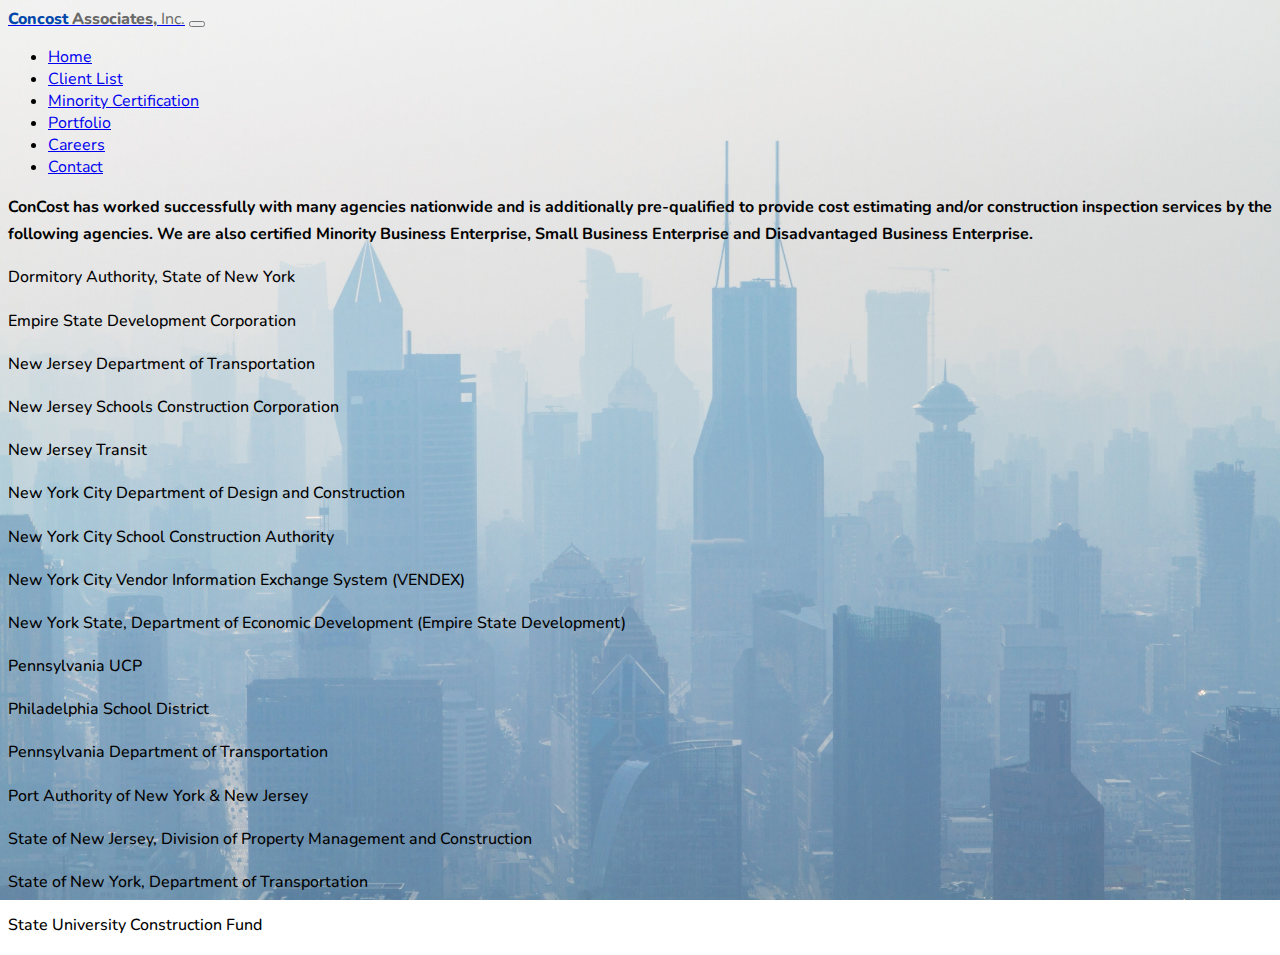
==== certification.html @ 2744c549 "several updates" ====
<!DOCTYPE html>
<html lang="en">
  <head>
    <meta charset="UTF-8" />
    <meta http-equiv="X-UA-Compatible" content="IE=edge" />
    <meta name="viewport" content="width=device-width, initial-scale=1.0" />
    <link
      rel="stylesheet"
      href="https://cdn.jsdelivr.net/npm/bootstrap@4.1.3/dist/css/bootstrap.min.css"
      integrity="sha384-MCw98/SFnGE8fJT3GXwEOngsV7Zt27NXFoaoApmYm81iuXoPkFOJwJ8ERdknLPMO"
      crossorigin="anonymous"
    />
    <link rel="stylesheet" href="certification.css" />
    <link
      href="https://fonts.googleapis.com/css?family=Nunito:200,300,400,700,800,900"
      rel="stylesheet"
    />
    <title>Concost Associates</title>
  </head>
  <body>
    <nav class="navbar navbar-expand-lg py-3 navbar-dark bg-dark">
      <div class="container">
        <a class="navbar-brand" href="#"
          ><span class="concost">Concost</span>
          <span class="associates">Associates,</span>
          <span class="inc">Inc.</span></a
        >
        <button
          class="navbar-toggler"
          type="button"
          data-toggle="collapse"
          data-target="#navbarNav"
          aria-controls="navbarNav"
          aria-expanded="false"
          aria-label="Toggle navigation"
        >
          <span class="navbar-toggler-icon"></span>
        </button>
        <div class="collapse navbar-collapse" id="navbarNav">
          <ul class="navbar-nav ml-auto">
            <li class="nav-item">
              <a class="nav-link" href="index.html">Home</a>
            </li>
            <li class="nav-item">
              <a class="nav-link" href="clientlist.html">Client List</a>
            </li>
            <li class="nav-ite active">
              <a class="nav-link" href="certification.html"
                >Minority Certification</a
              >
            </li>
            <li class="nav-item">
              <a class="nav-link" href="#">Portfolio</a>
            </li>
            <li class="nav-item">
              <a class="nav-link" href="#">Careers</a>
            </li>
            <li class="nav-item">
              <a class="nav-link" href="contact.html">Contact</a>
            </li>
          </ul>
        </div>
      </div>
    </nav>

    <div class="vh-100 d-flex-row align-items-center">
      <div class="container">
        <div class="row">
          <p class="mx-auto"></p>
          <p class="text-center my-4">
            <b>
              ConCost has worked successfully with many agencies nationwide and
              is additionally pre-qualified to provide cost estimating and/or
              construction inspection services by the following agencies. We are
              also certified Minority Business Enterprise, Small Business
              Enterprise and Disadvantaged Business Enterprise.</b
            >
          </p>
        </div>
      </div>
    </div>
    <p class="text-center">Dormitory Authority, State of New York</p>

    <p class="text-center">Empire State Development Corporation</p>

    <p class="text-center">New Jersey Department of Transportation</p>

    <p class="text-center">New Jersey Schools Construction Corporation</p>

    <p class="text-center">New Jersey Transit</p>

    <p class="text-center">
      New York City Department of Design and Construction
    </p>

    <p class="text-center">New York City School Construction Authority</p>

    <p class="text-center">
      New York City Vendor Information Exchange System (VENDEX)
    </p>

    <p class="text-center">
      New York State, Department of Economic Development (Empire State
      Development)
    </p>

    <p class="text-center">Pennsylvania UCP</p>

    <p class="text-center">Philadelphia School District</p>

    <p class="text-center">Pennsylvania Department of Transportation</p>

    <p class="text-center">Port Authority of New York & New Jersey</p>

    <p class="text-center">
      State of New Jersey, Division of Property Management and Construction
    </p>

    <p class="text-center">State of New York, Department of Transportation</p>

    <p class="text-center">State University Construction Fund</p>
    <script
      src="https://code.jquery.com/jquery-3.3.1.slim.min.js"
      integrity="sha384-q8i/X+965DzO0rT7abK41JStQIAqVgRVzpbzo5smXKp4YfRvH+8abtTE1Pi6jizo"
      crossorigin="anonymous"
    ></script>
    <script
      src="https://cdn.jsdelivr.net/npm/popper.js@1.14.3/dist/umd/popper.min.js"
      integrity="sha384-ZMP7rVo3mIykV+2+9J3UJ46jBk0WLaUAdn689aCwoqbBJiSnjAK/l8WvCWPIPm49"
      crossorigin="anonymous"
    ></script>
    <script
      src="https://cdn.jsdelivr.net/npm/bootstrap@4.1.3/dist/js/bootstrap.min.js"
      integrity="sha384-ChfqqxuZUCnJSK3+MXmPNIyE6ZbWh2IMqE241rYiqJxyMiZ6OW/JmZQ5stwEULTy"
      crossorigin="anonymous"
    ></script>
  </body>
</html>
---- certification.css ----
body {
  font-family: "Nunito", sans-serif;
}
h1 {
  font-weight: 500;
  color: #0047ab;
  margin-top: 30px;
  margin-bottom: 30px;
}
.concost {
  color: #0047ab;
  font-weight: 800;
}
.associates {
  color: #696969;
  font-weight: 800;
}
.inc {
  color: #696969;
  font-weight: 400;
}
body {
  background-image: url(/assets/citybuilding3.jpg);
  background-position: center;
  background-size: cover;
  background-attachment: fixed;
  object-fit: cover;
}
p {
  color: black;
  line-height: 1.7;
  font-weight: 500;
}
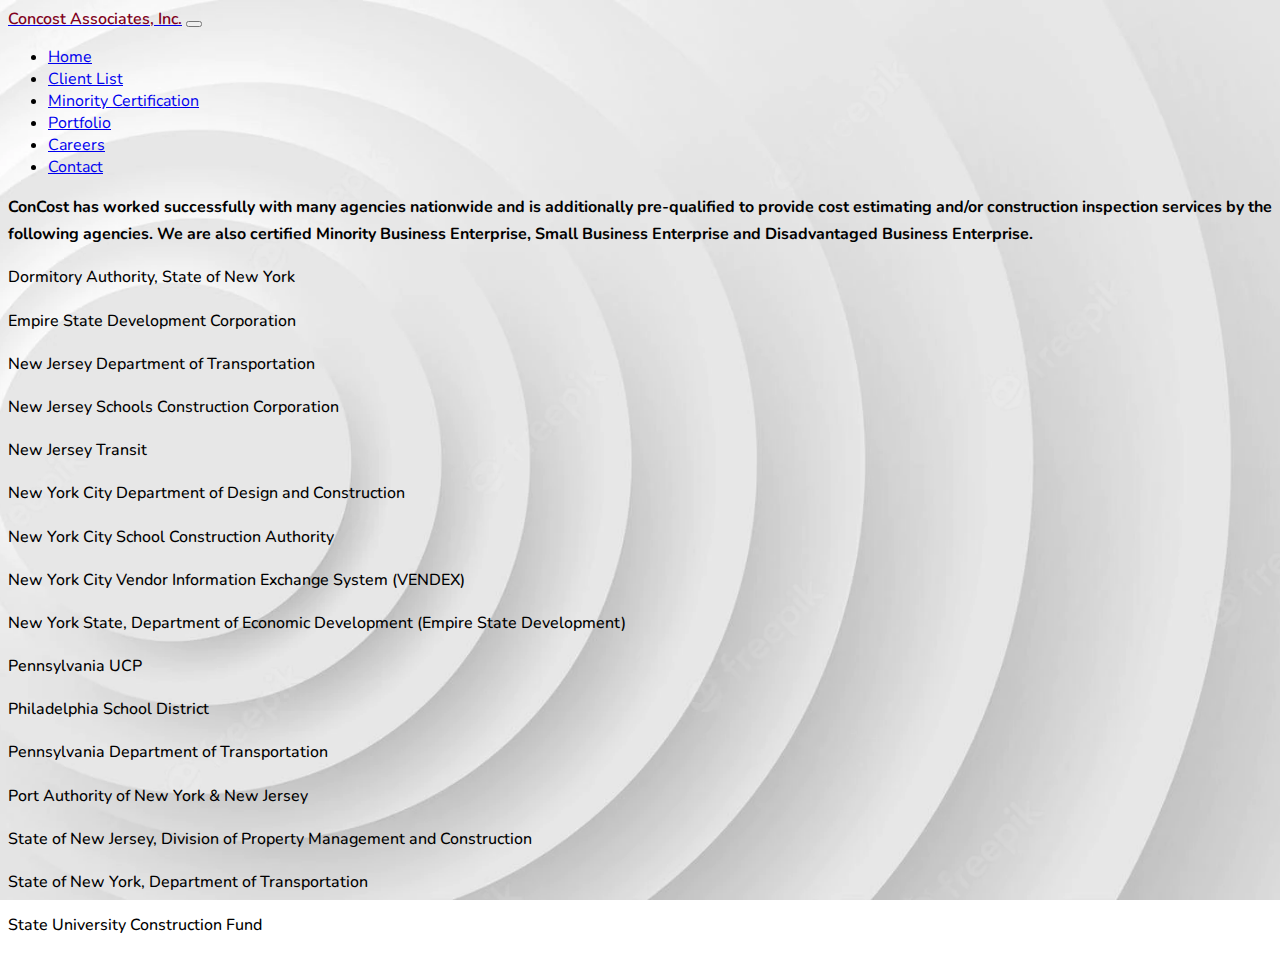
==== commit c23ec9da: "second to last commit" ====
--- a/certification.html
+++ b/certification.html
@@ -18,7 +18,7 @@
     <title>Concost Associates</title>
   </head>
   <body>
-    <nav class="navbar navbar-expand-lg py-3 navbar-dark bg-dark">
+    <nav class="navbar navbar-expand-lg py-3 navbar-light bg-white">
       <div class="container">
         <a class="navbar-brand" href="#"
           ><span class="concost">Concost</span>
@@ -50,10 +50,10 @@
               >
             </li>
             <li class="nav-item">
-              <a class="nav-link" href="#">Portfolio</a>
+              <a class="nav-link" href="portfolio.html">Portfolio</a>
             </li>
             <li class="nav-item">
-              <a class="nav-link" href="#">Careers</a>
+              <a class="nav-link" href="careers.html">Careers</a>
             </li>
             <li class="nav-item">
               <a class="nav-link" href="contact.html">Contact</a>
--- a/certification.css
+++ b/certification.css
@@ -1,31 +1,28 @@
 body {
   font-family: "Nunito", sans-serif;
 }
-h1 {
-  font-weight: 500;
-  color: #0047ab;
-  margin-top: 30px;
-  margin-bottom: 30px;
-}
+
 .concost {
-  color: #0047ab;
-  font-weight: 800;
+  color: #800020;
+  font-weight: 600;
 }
 .associates {
-  color: #696969;
-  font-weight: 800;
+  color: #800020;
+  font-weight: 600;
 }
 .inc {
-  color: #696969;
-  font-weight: 400;
+  color: #800020;
+
+  font-weight: 600;
 }
 body {
-  background-image: url(/assets/citybuilding3.jpg);
+  background-image: url(/assets/white.webp);
   background-position: center;
   background-size: cover;
   background-attachment: fixed;
   object-fit: cover;
 }
+
 p {
   color: black;
   line-height: 1.7;
